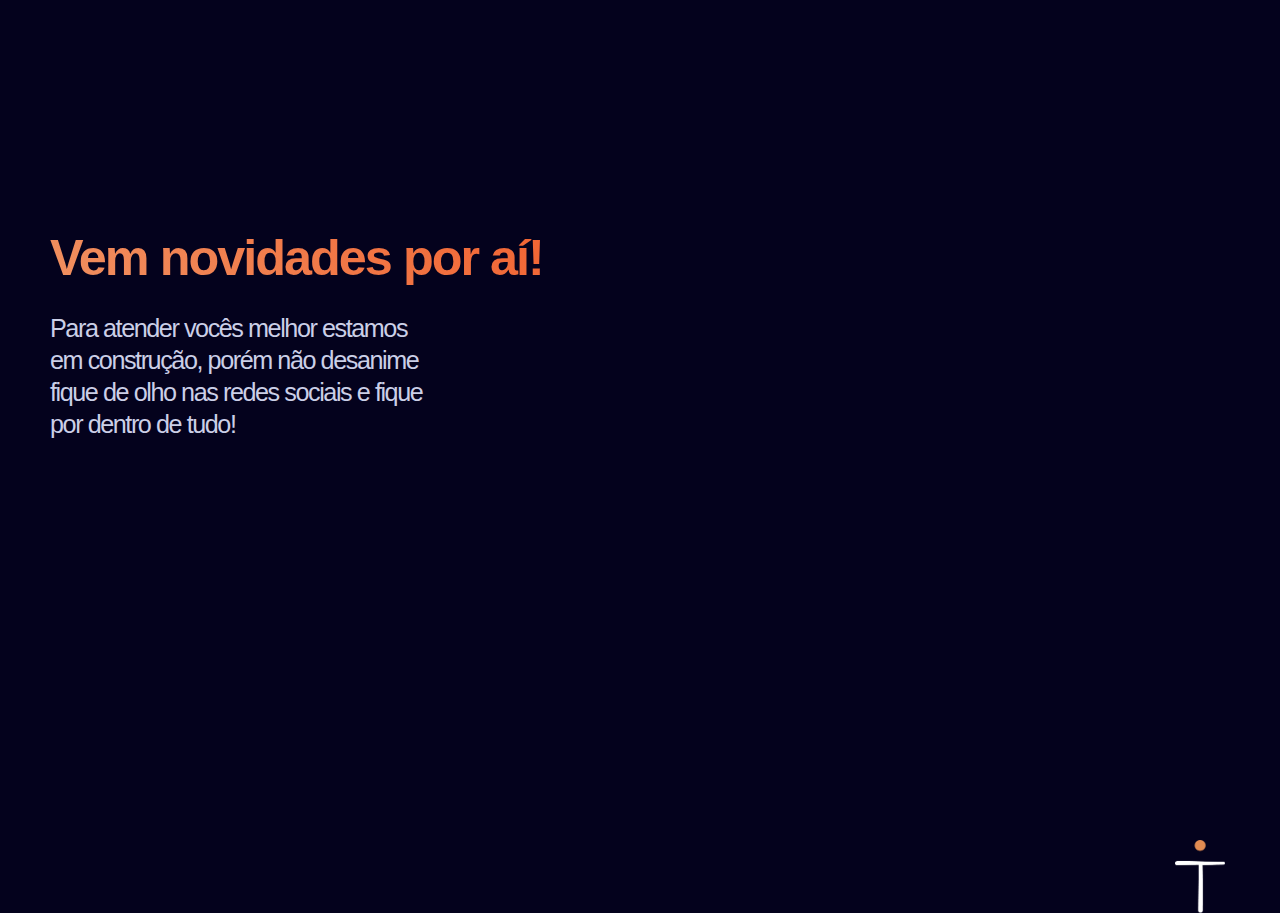
==== index.html @ 59344e06 "Add assets and final items" ====
<!DOCTYPE html>
<html lang="en">
<head>
    <meta charset="UTF-8">
    <meta http-equiv="X-UA-Compatible" content="IE=edge">
    <meta name="viewport" content="width=device-width, initial-scale=1.0">
    <link rel="stylesheet" href="./assets/css/style.css">
    <link rel="stylesheet" href="https://unicons.iconscout.com/release/v4.0.0/css/line.css">
    <title>Under changes</title>
</head>
    <div class="container">
        <section class="main-content">
            <div class="title">
                <h1>
                    Vem novidades por aí!
                </h1>
            </div>
            <div class="body-text">
                <p>
                    Para atender vocês melhor estamos em
                    construção, porém não desanime fique de olho
                    nas redes sociais e fique por dentro de tudo!
                </p>
            </div>
            <section class="icons">
                <a href="https://www.instagram.com/hito.estudiodecriacao/">
                    <i class="uil uil-instagram"></i>
                </a>
                <a href="https://www.behance.net/amandasantos11/#">
                    <i class="uil uil-behance"></i>
                </a>
            </section>
        </section> 
    </div>
    <footer>
        <div class="hito-logo">
            <img src="assets/icons/hito-logo.png" alt="hito logo image">
        </div>
    </footer>
</body>
</html>
---- assets/css/style.css ----
* {
        box-sizing: border-box;
        padding: 0;
        margin: 0
    }

    @import url('https://fonts.googleapis.com/css2?family=Montserrat:wght@300;400;500;600&family=Mulish:wght@200;300;400;500;800&family=Roboto&family=Roboto+Mono:wght@400;500&display=swap');

    :root {

        --primary-font-color-init: hsl(20, 83%, 66%);
        --primary-font-color-end: hsl(14, 89%, 53%);
        --second-font-color: hsl(231, 36%, 85%);
        --bg-color: hsl(244, 88%, 6%);
        --bg-aux-color:	hsl(236, 89%, 11%);

        --body-font: 'Montserrat', sans-serif;

        /* 1rem : 16px, 0.5rem = 8px */
        --large-font-size: 3.15rem;
        --media-title-font-size: 1.9rem;
        --h1-font-size: 1.5rem;
        --normal-font-size: 1.575rem;
        --media-body-font-size: 1.07rem;
        --small-font-size: 0.815rem;
        --smaller-font-size: 0.75rem;
        
        /* Font weight */
        --font-mid: 500;
        --font-semi-bold: 600;
        --font-bold: 700;

        /* Margin size - Bottom */
        /* .25rem : 4px, .5rem : 8px, 1rem : 16px, .75rem : 12px */
        --mb-025: 0.25rem;
        --mb-05: 0.5rem;
        --mb-075: 0.75rem;
        --mb-1: 1rem;
        --mb-125: 1.25rem;
        --mb-15: 1.5rem;
        --mb-2: 2rem;
        --mb-25: 2.5rem;
        --mb-3: 3rem;
    }

    body{
        background-color: var(--bg-color);
    }

    .container{
        margin: 25px 0 0 50px;
        height: 700px;
        /* Center vertically */
        display: flex;
        align-items: center;
    }

    .main-content{
        position: absolute;
        max-width: 60%;
    }

    .body-text{
        color:var(--second-font-color);
        margin: 25px 0 25px 0;
    }

    .body-text p{
        /* word-break:calc(100px); */
        font-family: var(--body-font);
        font-size: var(--normal-font-size);
        letter-spacing: -0.09rem;
        line-height: var(--mb-2);
        max-width: 50%;
    }

    h1{
        font-family: var(--body-font);
        font-size: var(--large-font-size);
        letter-spacing: -0.125rem;
        background: -webkit-linear-gradient(
            45deg, 
            var(--primary-font-color-init), 
            var(--primary-font-color-end)
            );
        -webkit-background-clip: text;
        -webkit-text-fill-color: transparent;
    }

    .icons {
        font-size: var(--large-font-size);
        background: -webkit-linear-gradient(
            45deg, 
            var(--primary-font-color-init), 
            var(--primary-font-color-end)
            );
        -webkit-background-clip: text;
        -webkit-text-fill-color: transparent; 
    }

    .icons .uil-behance{
        margin-left: 15px;
    }

    .hito-logo{
        display: flex;
        justify-content: end;
        max-height: 200px;
    }
    img {
        max-width: 50px;
        margin: 115px 55px 0 0;
    }

    @media screen and (max-width: 830px) {

        .container {
            padding: 0 -50px 0 0;
        }

        h1{
            font-size: var(--media-title-font-size);
            letter-spacing: -0.125rem;
            transition:smooth;
            transition: all 250ms ease-in-out;

        }

        .body-text p{
            font-size: var(--media-body-font-size);
            letter-spacing: -0.03rem;
            line-height: var(--mb-15);
            max-width: 100%;
            transition:smooth;
            transition: all 250ms ease-in-out;
        }

        .icons {
            font-size: var(--media-title-font-size);
            transition: all 250ms ease-in-out;
        }
        img {
            max-width: 30px;
            margin: 160px 40px 0 0;
            transition: all 250ms ease-in-out;
        }
    }
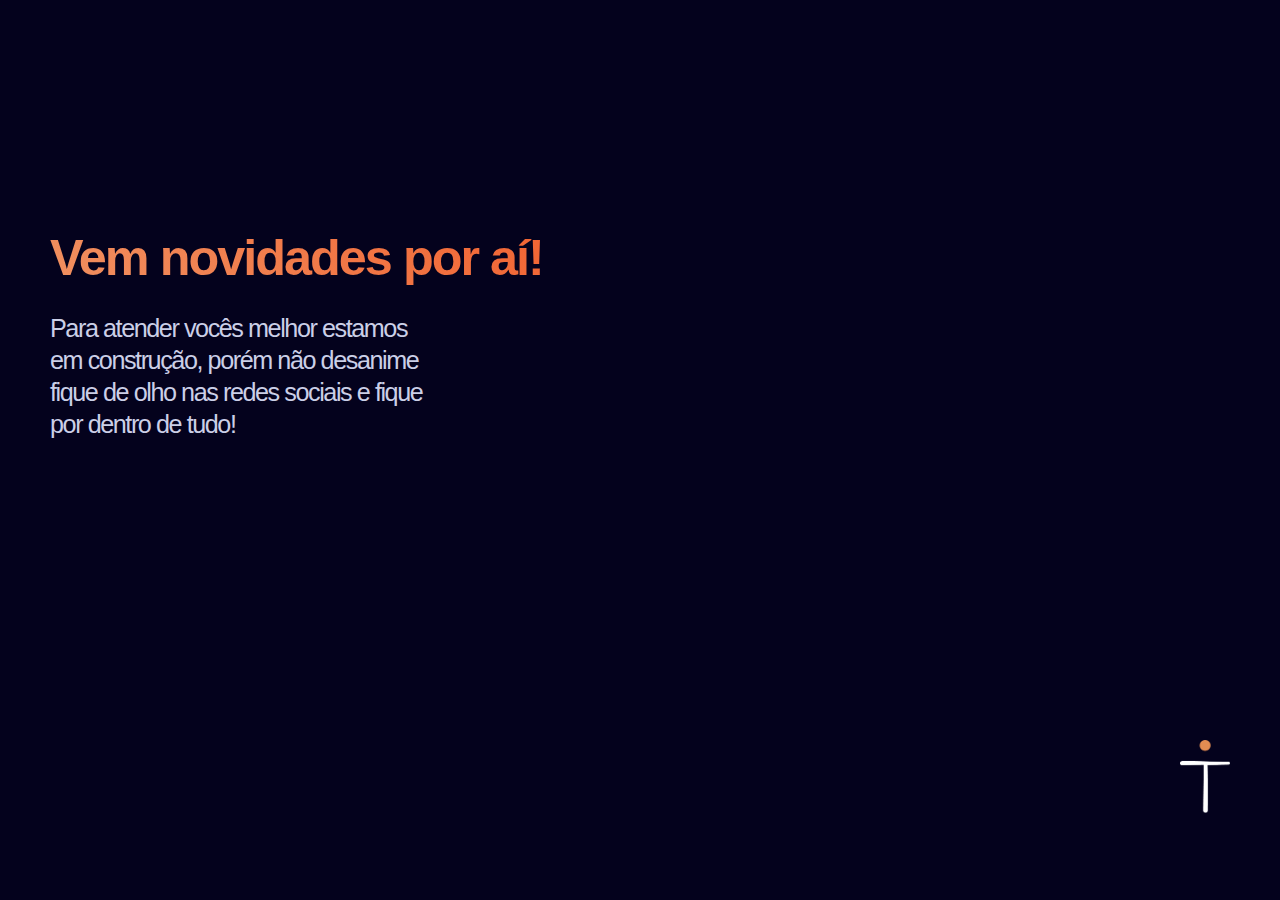
==== commit 43c3022a: "Re-ident css" ====
--- a/index.html
+++ b/index.html
@@ -6,7 +6,8 @@
     <meta name="viewport" content="width=device-width, initial-scale=1.0">
     <link rel="stylesheet" href="./assets/css/style.css">
     <link rel="stylesheet" href="https://unicons.iconscout.com/release/v4.0.0/css/line.css">
-    <title>Under changes</title>
+    <!-- <link rel="icon" href="assets/icons/hito-logo.png"> -->
+    <title>Under Maintenance</title>
 </head>
     <div class="container">
         <section class="main-content">
--- a/assets/css/style.css
+++ b/assets/css/style.css
@@ -109,7 +109,7 @@
     }
     img {
         max-width: 50px;
-        margin: 115px 55px 0 0;
+        margin: 15px 50px 50px 0;
     }
 
     @media screen and (max-width: 830px) {
@@ -134,14 +134,13 @@
             transition:smooth;
             transition: all 250ms ease-in-out;
         }
-
         .icons {
             font-size: var(--media-title-font-size);
             transition: all 250ms ease-in-out;
         }
         img {
             max-width: 30px;
-            margin: 160px 40px 0 0;
+            margin: 0px 50px 50px 0;
             transition: all 250ms ease-in-out;
         }
     }
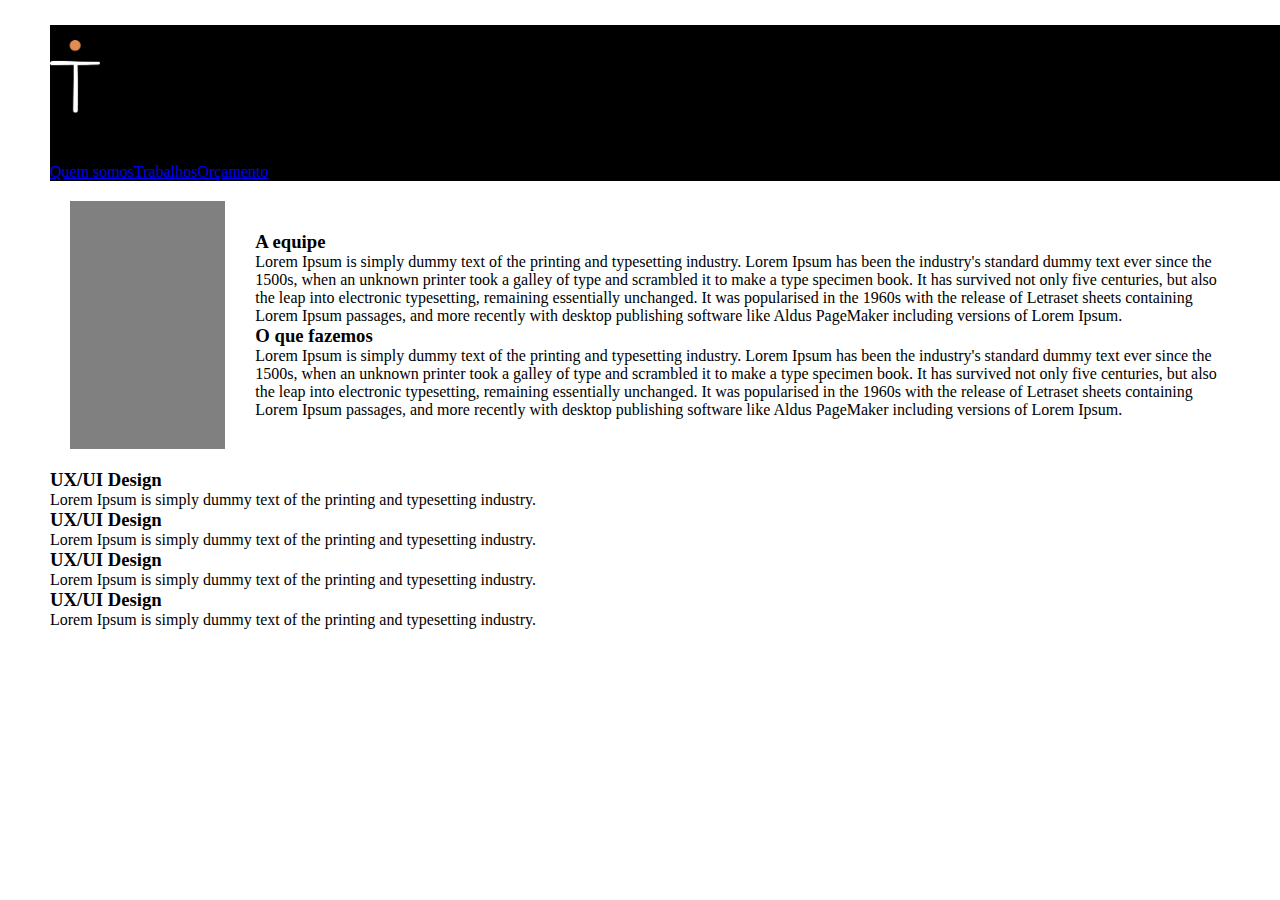
==== commit 558c1ccb: "Add first base code for end site" ====
--- a/index.html
+++ b/index.html
@@ -7,36 +7,98 @@
     <link rel="stylesheet" href="./assets/css/style.css">
     <link rel="stylesheet" href="https://unicons.iconscout.com/release/v4.0.0/css/line.css">
     <!-- <link rel="icon" href="assets/icons/hito-logo.png"> -->
-    <title>Under Maintenance</title>
+    <title>Hito Redesigned</title>
 </head>
     <div class="container">
-        <section class="main-content">
-            <div class="title">
-                <h1>
-                    Vem novidades por aí!
-                </h1>
+        <section class="main-content" style="background-color:black; margin: 0px -2000px; padding: 0px 2000px">
+            <div class="hito-logo">
+                <img src="assets/icons/hito-logo.png" alt="hito logo image">
             </div>
-            <div class="body-text">
-                <p>
-                    Para atender vocês melhor estamos em
-                    construção, porém não desanime fique de olho
-                    nas redes sociais e fique por dentro de tudo!
-                </p>
+            <section class="nav-bar" style="color: #fff">
+                <ul>
+                    <li>
+                        <a href="#">Quem somos</a>
+                    </li>
+                    <li>
+                        <a href="#">Trabalhos</a>
+                    </li>
+                    <li>
+                        <a href="#">Orçamento</a>
+                    </li>
+                    <li>
+                        <a href="https://www.instagram.com/hito.estudiodecriacao/" target="_blank">
+                            <i class="uil uil-instagram"></i>
+                        </a>
+                    </li>
+                    <li>
+                        <a href="https://www.instagram.com/hito.estudiodecriacao/" target="_blank">
+                            <i class="uil uil-instagram"></i>
+                        </a>
+                    </li>
+                    <li>
+                        <a href="https://www.instagram.com/hito.estudiodecriacao/" target="_blank">
+                            <i class="uil uil-instagram"></i>
+                        </a>
+                    </li>
+                 </ul>
+            </section>
+        </section>
+        <section class="article"
+            style="display: flex; padding: 20px"
+        >
+            <div class="image" style="background-color:gray; width: 50%;">
+                <img src="" alt="" >
             </div>
-            <section class="icons">
-                <a href="https://www.instagram.com/hito.estudiodecriacao/">
-                    <i class="uil uil-instagram"></i>
-                </a>
-                <a href="https://www.behance.net/amandasantos11/#">
-                    <i class="uil uil-behance"></i>
-                </a>
-            </section>
-        </section> 
+            <div class="article-content" style="padding: 30px">
+                <h3>A equipe</h3>
+                <span>Lorem Ipsum is simply dummy text of the printing and typesetting industry. 
+                    Lorem Ipsum has been the industry's standard dummy text ever since the 1500s,
+                    when an unknown printer took a galley of type and scrambled it to make a type specimen
+                    book. It has survived not only five centuries, but also the leap into electronic typesetting, 
+                    remaining essentially unchanged. It was popularised in the 1960s with the release of 
+                    Letraset sheets containing Lorem Ipsum passages, and more recently with desktop 
+                    publishing software like Aldus PageMaker including versions of Lorem Ipsum.
+                </span>
+                <h3>O que fazemos</h3>
+                <span>Lorem Ipsum is simply dummy text of the printing and typesetting industry. 
+                    Lorem Ipsum has been the industry's standard dummy text ever since the 1500s,
+                    when an unknown printer took a galley of type and scrambled it to make a type specimen
+                    book. It has survived not only five centuries, but also the leap into electronic typesetting, 
+                    remaining essentially unchanged. It was popularised in the 1960s with the release of 
+                    Letraset sheets containing Lorem Ipsum passages, and more recently with desktop 
+                    publishing software like Aldus PageMaker including versions of Lorem Ipsum.
+                </span>
+            </div>
+        </section>
+        <section class="products">
+            <div class="card">
+                <i class=""></i>
+                <h3>UX/UI Design</h3>
+                <p>Lorem Ipsum is simply dummy text of the printing and typesetting industry.</p>
+            </div>
+            <div class="card">
+                <i class=""></i>
+                <h3>UX/UI Design</h3>
+                <p>Lorem Ipsum is simply dummy text of the printing and typesetting industry.</p>
+            </div>
+            <div class="card">
+                <i class=""></i>
+                <h3>UX/UI Design</h3>
+                <p>Lorem Ipsum is simply dummy text of the printing and typesetting industry.</p>
+            </div>
+            <div class="card">
+                <i class=""></i>
+                <h3>UX/UI Design</h3>
+                <p>Lorem Ipsum is simply dummy text of the printing and typesetting industry.</p>
+            </div>
+        </section>
+        <section class="contato">
+
+        </section>
     </div>
+
     <footer>
-        <div class="hito-logo">
-            <img src="assets/icons/hito-logo.png" alt="hito logo image">
-        </div>
     </footer>
+
 </body>
 </html>--- a/assets/css/style.css
+++ b/assets/css/style.css
@@ -1,18 +1,22 @@
     * {
         box-sizing: border-box;
         padding: 0;
-        margin: 0
+        margin: 0;
+        overflow-x: hidden
     }
 
     @import url('https://fonts.googleapis.com/css2?family=Montserrat:wght@300;400;500;600&family=Mulish:wght@200;300;400;500;800&family=Roboto&family=Roboto+Mono:wght@400;500&display=swap');
 
     :root {
 
-        --primary-font-color-init: hsl(20, 83%, 66%);
-        --primary-font-color-end: hsl(14, 89%, 53%);
-        --second-font-color: hsl(231, 36%, 85%);
-        --bg-color: hsl(244, 88%, 6%);
-        --bg-aux-color:	hsl(236, 89%, 11%);
+        --teste: #e28c52;
+        --teste2: #f08958;
+
+        --primary-font-color-init: #fff;
+        --primary-font-color-end: #fff;
+        --second-font-color: #fff;
+        --bg-color: #fff;
+        --bg-aux-color:	#fff;
 
         --body-font: 'Montserrat', sans-serif;
 
@@ -44,104 +48,33 @@
     }
 
     body{
-        background-color: var(--bg-color);
+        background-color: #fff;
     }
 
     .container{
         margin: 25px 0 0 50px;
         height: 700px;
         /* Center vertically */
-        display: flex;
-        align-items: center;
-    }
-
-    .main-content{
-        position: absolute;
-        max-width: 60%;
-    }
-
-    .body-text{
-        color:var(--second-font-color);
-        margin: 25px 0 25px 0;
-    }
-
-    .body-text p{
-        /* word-break:calc(100px); */
-        font-family: var(--body-font);
-        font-size: var(--normal-font-size);
-        letter-spacing: -0.09rem;
-        line-height: var(--mb-2);
-        max-width: 50%;
-    }
-
-    h1{
-        font-family: var(--body-font);
-        font-size: var(--large-font-size);
-        letter-spacing: -0.125rem;
-        background: -webkit-linear-gradient(
-            45deg, 
-            var(--primary-font-color-init), 
-            var(--primary-font-color-end)
-            );
-        -webkit-background-clip: text;
-        -webkit-text-fill-color: transparent;
-    }
-
-    .icons {
-        font-size: var(--large-font-size);
-        background: -webkit-linear-gradient(
-            45deg, 
-            var(--primary-font-color-init), 
-            var(--primary-font-color-end)
-            );
-        -webkit-background-clip: text;
-        -webkit-text-fill-color: transparent; 
-    }
-
-    .icons .uil-behance{
-        margin-left: 15px;
+        /* display: flex; */
+        /* align-items: center; */
     }
 
     .hito-logo{
         display: flex;
-        justify-content: end;
+        justify-content: start;
         max-height: 200px;
     }
+
     img {
         max-width: 50px;
         margin: 15px 50px 50px 0;
     }
 
-    @media screen and (max-width: 830px) {
+    ul {
+        display: flex;
+        flex-direction: row;
+    }
+   
 
-        .container {
-            padding: 0 -50px 0 0;
-        }
 
-        h1{
-            font-size: var(--media-title-font-size);
-            letter-spacing: -0.125rem;
-            transition:smooth;
-            transition: all 250ms ease-in-out;
 
-        }
-
-        .body-text p{
-            font-size: var(--media-body-font-size);
-            letter-spacing: -0.03rem;
-            line-height: var(--mb-15);
-            max-width: 100%;
-            transition:smooth;
-            transition: all 250ms ease-in-out;
-        }
-        .icons {
-            font-size: var(--media-title-font-size);
-            transition: all 250ms ease-in-out;
-        }
-        img {
-            max-width: 30px;
-            margin: 0px 50px 50px 0;
-            transition: all 250ms ease-in-out;
-        }
-    }
-
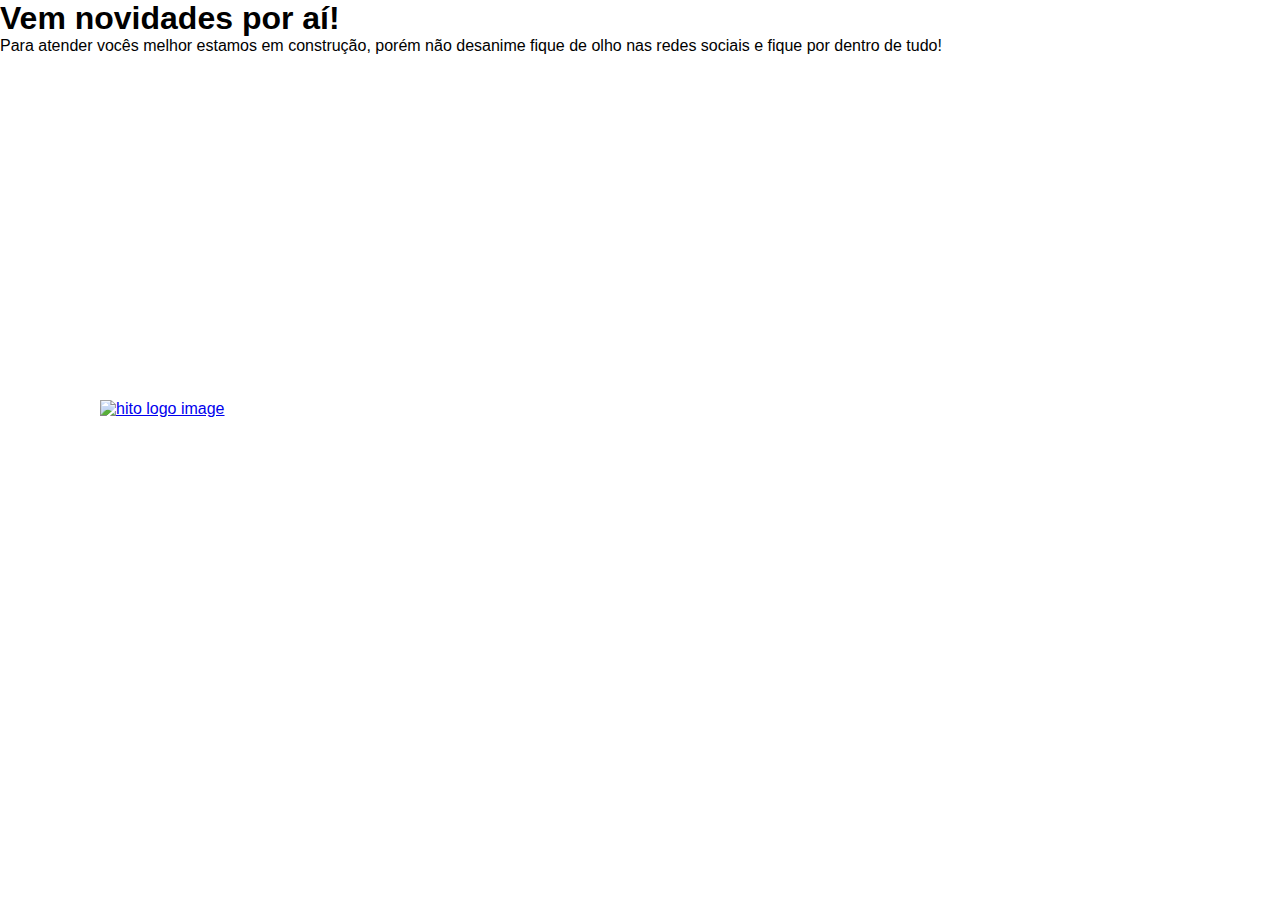
==== commit ee9d7b85: "Add quem somos nós page" ====
--- a/index.html
+++ b/index.html
@@ -7,98 +7,38 @@
     <link rel="stylesheet" href="./assets/css/style.css">
     <link rel="stylesheet" href="https://unicons.iconscout.com/release/v4.0.0/css/line.css">
     <!-- <link rel="icon" href="assets/icons/hito-logo.png"> -->
-    <title>Hito Redesigned</title>
+    <title>Under Maintenance</title>
 </head>
     <div class="container">
-        <section class="main-content" style="background-color:black; margin: 0px -2000px; padding: 0px 2000px">
-            <div class="hito-logo">
+        <section class="main-content">
+            <div class="title">
+                <h1>
+                    Vem novidades por aí!
+                </h1>
+            </div>
+            <div class="body-text">
+                <p>
+                    Para atender vocês melhor estamos em
+                    construção, porém não desanime fique de olho
+                    nas redes sociais e fique por dentro de tudo!
+                </p>
+            </div>
+            <section class="icons">
+                <a href="https://www.instagram.com/hito.estudiodecriacao/" target="_blank">
+                    <i class="uil uil-instagram"></i>
+                </a>
+                <a href="https://www.behance.net/hitoestdio" target="_blank">
+                    <i class="uil uil-behance"></i>
+                </a>
+            </section>
+        </section> 
+    </div>
+    <footer>
+        <div class="hito-logo">
+            <a href="./quem-somos.html">
                 <img src="assets/icons/hito-logo.png" alt="hito logo image">
-            </div>
-            <section class="nav-bar" style="color: #fff">
-                <ul>
-                    <li>
-                        <a href="#">Quem somos</a>
-                    </li>
-                    <li>
-                        <a href="#">Trabalhos</a>
-                    </li>
-                    <li>
-                        <a href="#">Orçamento</a>
-                    </li>
-                    <li>
-                        <a href="https://www.instagram.com/hito.estudiodecriacao/" target="_blank">
-                            <i class="uil uil-instagram"></i>
-                        </a>
-                    </li>
-                    <li>
-                        <a href="https://www.instagram.com/hito.estudiodecriacao/" target="_blank">
-                            <i class="uil uil-instagram"></i>
-                        </a>
-                    </li>
-                    <li>
-                        <a href="https://www.instagram.com/hito.estudiodecriacao/" target="_blank">
-                            <i class="uil uil-instagram"></i>
-                        </a>
-                    </li>
-                 </ul>
-            </section>
-        </section>
-        <section class="article"
-            style="display: flex; padding: 20px"
-        >
-            <div class="image" style="background-color:gray; width: 50%;">
-                <img src="" alt="" >
-            </div>
-            <div class="article-content" style="padding: 30px">
-                <h3>A equipe</h3>
-                <span>Lorem Ipsum is simply dummy text of the printing and typesetting industry. 
-                    Lorem Ipsum has been the industry's standard dummy text ever since the 1500s,
-                    when an unknown printer took a galley of type and scrambled it to make a type specimen
-                    book. It has survived not only five centuries, but also the leap into electronic typesetting, 
-                    remaining essentially unchanged. It was popularised in the 1960s with the release of 
-                    Letraset sheets containing Lorem Ipsum passages, and more recently with desktop 
-                    publishing software like Aldus PageMaker including versions of Lorem Ipsum.
-                </span>
-                <h3>O que fazemos</h3>
-                <span>Lorem Ipsum is simply dummy text of the printing and typesetting industry. 
-                    Lorem Ipsum has been the industry's standard dummy text ever since the 1500s,
-                    when an unknown printer took a galley of type and scrambled it to make a type specimen
-                    book. It has survived not only five centuries, but also the leap into electronic typesetting, 
-                    remaining essentially unchanged. It was popularised in the 1960s with the release of 
-                    Letraset sheets containing Lorem Ipsum passages, and more recently with desktop 
-                    publishing software like Aldus PageMaker including versions of Lorem Ipsum.
-                </span>
-            </div>
-        </section>
-        <section class="products">
-            <div class="card">
-                <i class=""></i>
-                <h3>UX/UI Design</h3>
-                <p>Lorem Ipsum is simply dummy text of the printing and typesetting industry.</p>
-            </div>
-            <div class="card">
-                <i class=""></i>
-                <h3>UX/UI Design</h3>
-                <p>Lorem Ipsum is simply dummy text of the printing and typesetting industry.</p>
-            </div>
-            <div class="card">
-                <i class=""></i>
-                <h3>UX/UI Design</h3>
-                <p>Lorem Ipsum is simply dummy text of the printing and typesetting industry.</p>
-            </div>
-            <div class="card">
-                <i class=""></i>
-                <h3>UX/UI Design</h3>
-                <p>Lorem Ipsum is simply dummy text of the printing and typesetting industry.</p>
-            </div>
-        </section>
-        <section class="contato">
-
-        </section>
-    </div>
-
-    <footer>
+            </a>
+        </div>
     </footer>
-
 </body>
 </html>--- a/assets/css/style.css
+++ b/assets/css/style.css
@@ -2,26 +2,22 @@
         box-sizing: border-box;
         padding: 0;
         margin: 0;
-        overflow-x: hidden
+        overflow-x: hidden;
     }
 
     @import url('https://fonts.googleapis.com/css2?family=Montserrat:wght@300;400;500;600&family=Mulish:wght@200;300;400;500;800&family=Roboto&family=Roboto+Mono:wght@400;500&display=swap');
 
     :root {
 
-        --teste: #e28c52;
-        --teste2: #f08958;
-
-        --primary-font-color-init: #fff;
-        --primary-font-color-end: #fff;
-        --second-font-color: #fff;
-        --bg-color: #fff;
-        --bg-aux-color:	#fff;
+        --primary-background-color: #e28c52;
+        --body-font-text-color: #707070;
+        --main-title-color: #150940;
 
         --body-font: 'Montserrat', sans-serif;
 
         /* 1rem : 16px, 0.5rem = 8px */
-        --large-font-size: 3.15rem;
+        --body-font-size: 0.75rem;
+
         --media-title-font-size: 1.9rem;
         --h1-font-size: 1.5rem;
         --normal-font-size: 1.575rem;
@@ -49,32 +45,259 @@
 
     body{
         background-color: #fff;
+        font-family: var(--body-font);
     }
 
     .container{
-        margin: 25px 0 0 50px;
-        height: 700px;
-        /* Center vertically */
-        /* display: flex; */
-        /* align-items: center; */
+        display: flex;
+        min-height: 400px;
+    }
+
+    .logo-img{
+        /* background-color: darkblue; */
+        background-color: #0f0e0e;
+        width: 100%;
+        padding-left: 95px;
+    }
+
+    .nav-bar{
+        /* background-color: yellow; */
+        background-color: #0f0e0e;
+        width: 100%;
+        min-width: 460px;
+        display: flex;
+    }
+
+    .text-link{
+        /* background-color: lightcoral; */
+        width: 70%;
+        min-width: 310px;
+        display: flex;
+        justify-content:space-around;
+    }
+
+    .text-link ul li{
+        margin-right: 25px;
+    }
+
+    /* Ao que me parece justify-content só funciona na presença do align-items*/
+
+    .icon-link{
+        /* background-color: aquamarine; */
+        font-family: none;
+        font-size: 25px;
+        min-width: 135px;
+        margin-top: -5px
+    }
+
+    
+    .text-link li{
+        padding: 0 10px 0 0;
+        font-family: var(--body-font);
+        font-size: var(--small-font-size);
+    }
+
+    li a{
+        text-decoration: none;
+        color: #fff;
+    }
+    
+    .icon-link li{
+        padding: 0 10px 0 0;
+    }
+    
+    ul{
+        width:fit-content;
+        display: flex;
+        margin: 5rem 2rem 0 1rem;
+    }
+
+    .section{
+        background-color: white;
+        height: 750px;
+        display: flex;
+        justify-content: space-around;
+        overflow-y: hidden;
+    }
+
+    .content{
+        /* background-color: #f08958; */
+        max-width: max-content;
+        height: 800px;
+        display: flex;
+        justify-content: space-between;
+        margin: 90px 0 0px 0 ;
+    }
+
+    .img-content{
+        background-color: darkgray;
+        width: 600px;
+    }
+
+    .text-content{
+        /* background-color: antiquewhite; */
+        display: flex;
+        flex-direction: column;
+        justify-content: space-around;
+        max-width: 550px;
+        color: var(--body-font-text-color);
+        font-size: var(--body-font-size);
+        margin: -1px 10px 0 10px;
+        padding: 0 50px 0 50px;
+        line-height: 2.2;
+    }
+
+    .first-p{
+        margin-bottom: 60px;
+        padding-top: -50px
+    }
+
+    .first-p h1{
+        color: var(--main-title-color);
+        font-size: xx-large;
+        margin-bottom: 40px;
+    }
+
+    .second-p h1{
+        color: var(--main-title-color);
+        font-size: xx-large;
+        margin-bottom: 40px;
+    }
+
+    hr{
+        margin-top: -56px;
+        width: 50px;
+        border: 2px solid var(--primary-background-color);
+    }
+
+    .first-p p{
+        margin: 40px 0 0 0 
+    }
+
+    .second-p p{
+        margin-top: 40px
+    }
+
+    /* Cards section */
+
+    .cards{
+        display: flex;
+        justify-content: space-evenly;
+        margin:80px 0 80px 0;
+        padding: 10px 70px 50px 70px;
+    }
+
+    .card{
+        background-color: white;
+        width: 250px;
+        height: 230px;
+        border-radius: 1%;
+        /* box-shadow: 1px 1px 20px #707070; */
+        box-shadow: 0px -2px 7px lightgray;
+        padding: 20px;
+        overflow-y: hidden;
+    }
+
+    .card-title{
+        color: #e28c52;
+        /* font-size: var(--font-bold) */
+        font-size: 1.2rem;
+        font-weight: 900;
+        margin: 5px 0 5px 5px
+    }
+
+    .p{
+        color: var(--body-font-text-color);
+        font-size: var(--body-font-size);
+        margin: 5px 0 5px 5px
+    }
+
+
+    .card .uil {
+        color: var(--primary-background-color);
+        font-weight: 300;
+        font-size: 60px;
+    }
+
+    /* Contact-us Banner */
+
+    .banner{
+        width: auto;
+        height: 400px;
+        background-color: #f6f4f4;
+    }
+
+    .banner p{
+        font-size: 120px;
+        display: flex;
+        justify-content: center;
+        margin: 70px 130px 0 0;
+        letter-spacing: .4rem;
+        font-stretch: ultra-expanded;
+        opacity: 5%;
+    }
+
+    .banner h1{
+        color: var(--main-title-color);
+        font-size: xx-large;
+        display: flex;
+        justify-content: center;
+        margin: -50px 0 20px 0 ;
+    }
+
+    .banner hr{
+        display: flex;
+        justify-content: center;
+        margin: auto;
+        margin-bottom: 20px;
+    }
+
+    button{
+        background-color: #e18c52;
+        font-size: 20px;
+        font-weight: bolder;
+        padding: 10px 25px 10px 25px;
+        border: none;
+        display: flex;
+        justify-content: center;
+        margin: auto;
+        border-radius: 2px;
+    }
+
+    button a{
+        text-decoration: none;
+        color: #fff;
+    }
+
+    button:hover {
+        background-color: #de6616;
+        transition: ease-in-out;
+        transition-duration: 400ms;
+    }
+
+
+
+
+    /* Footer */
+
+    footer{
+        display: flex;
+        align-items: center;
+    }
+
+    .footer-content{
+        display: flex;
+        align-items: center;
+    }
+
+    .footer-content .uil{
+        color: #757575;
+        font-family: none;
+        font-size: 25px;
+        min-width: 135px;
+        margin: 0 0 200px 10px;
     }
 
     .hito-logo{
-        display: flex;
-        justify-content: start;
-        max-height: 200px;
-    }
-
-    img {
-        max-width: 50px;
-        margin: 15px 50px 50px 0;
-    }
-
-    ul {
-        display: flex;
-        flex-direction: row;
-    }
-   
-
-
-
+        margin-left: 100px;
+    }
